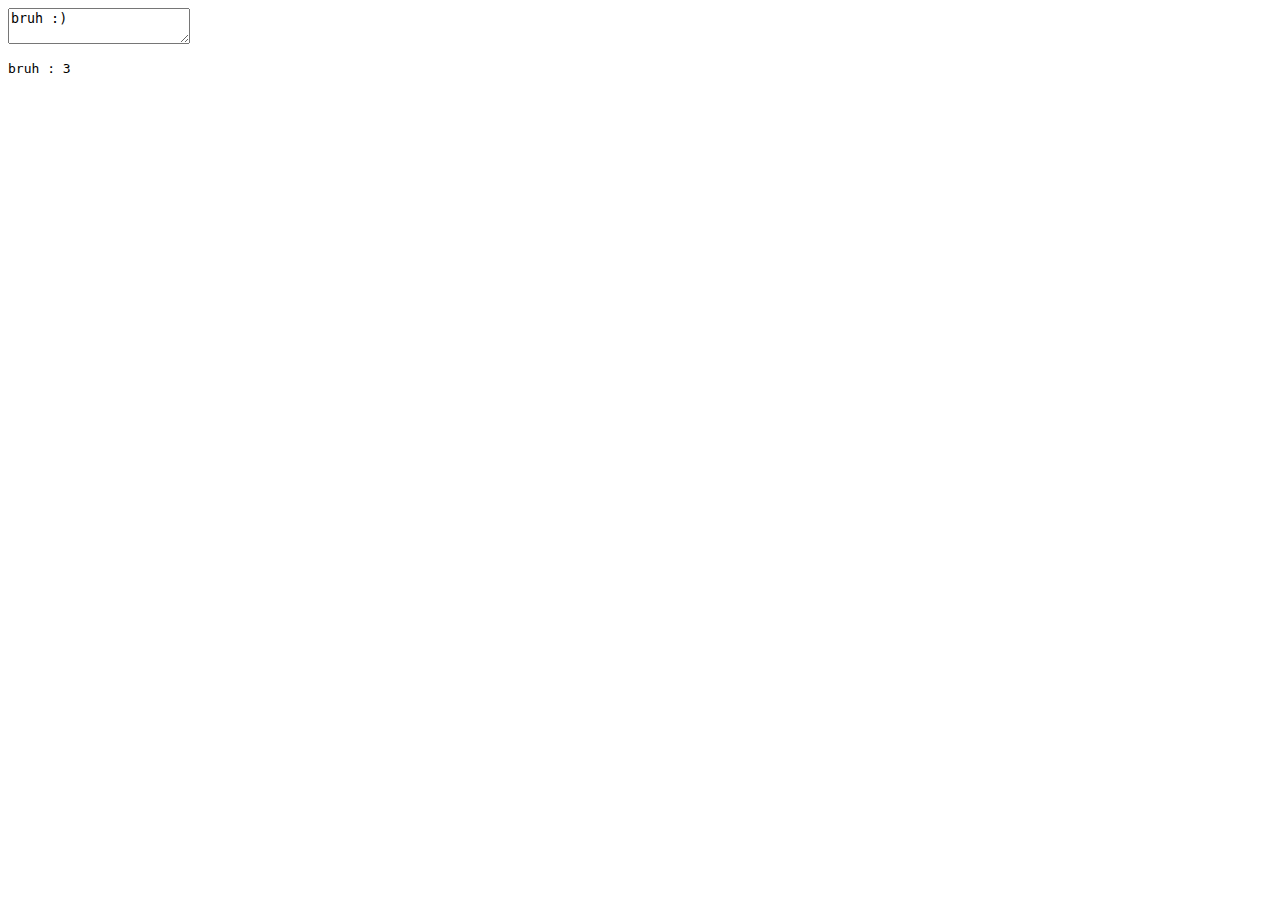
==== static/tokenizer.html @ f9c415bc "updated tokenizer to support all json datatypes as values" ====
<!DOCTYPE html>
<html lang="en">
    <head>
        <link rel="apple-touch-icon" sizes="180x180" href="/apple-touch-icon.png">
        <link rel="icon" type="image/png" sizes="32x32" href="/favicon-32x32.png">
        <link rel="icon" type="image/png" sizes="16x16" href="/favicon-16x16.png">

        <title>
            Tokenizer Test
        </title>
    </head>
    <body>
        <textarea id="input" onkeyup="update(this)">bruh :)</textarea>
        <pre id = "output">bruh : 3</pre>
    </body>
    <script>
        async function parse(text) {
            return await (await fetch("/api/tokenize/" + text, {
                method: "GET",
                headers: {
                    "Content-type": "application/json; charset=UTF-8"
                }
            })).json()
        }
        async function update(input){
            let text = input.value;
            let output = document.getElementById("output");

            let send = encodeURI(text)
            let tokenz = await parse(send);

            output.innerHTML = text;

            for(let i = tokenz.length - 1; i >= 0; i --){
                let token = tokenz[i];
                let range = document.createRange();
                if (token.Ok){
                    range.setStart(output.firstChild, token.Ok.start.char_index);
                    range.setEnd(output.firstChild, token.Ok.end.char_index);
                    let span =document.createElement("span");
                    if (token.Ok.data.Value != null){
                        switch (typeof token.Ok.data.Value){
                            case "boolean":
                            span.style = "background-color:SlateBlue;";
                                break;
                            case "number":
                            span.style = "background-color:Orange;";
                                break;
                            case "string":
                            span.style = "background-color:MediumSeaGreen;";
                                break;
                            case "object":
                                if (token.Ok.data.Value){

                                    span.style = "background-color:Gray;";
                                }else{
                                    span.style = "background-color:MediumSeaGreen;";
                                }
                                break;
                            default:
                            span.style = "background-color:Tomato;";
                                break;
                        }
                    }else if (token.Ok.data.Ident){
                        span.style = "background-color:DodgerBlue;";
                    }else if (token.Ok.data.Path){
                        span.style = "background-color:DeepPink;";
                    }else{
                        span.style = "background-color:LightGray;";
                    }
                    span.title = JSON.stringify(token.Ok.data)
                    range.surroundContents(span);
                }else{

                    // span.style += "background-color:Tomato;";
                }
            }
        }
        update(document.getElementById("input"))

    </script>
</html>
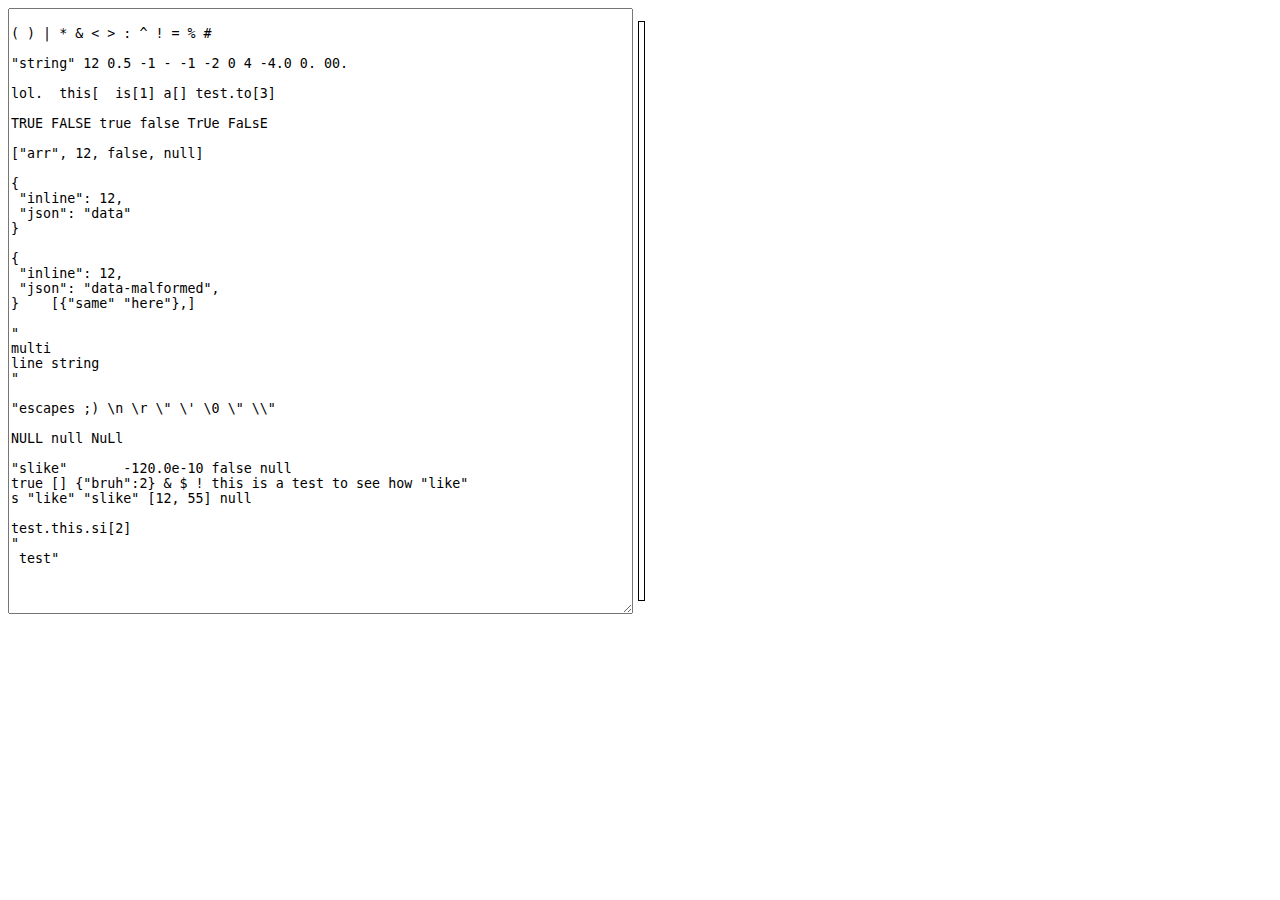
==== commit e769fce2: "added more escapes to string, fixed off by 1 errors for tokenizer error ending positions" ====
--- a/static/tokenizer.html
+++ b/static/tokenizer.html
@@ -10,8 +10,48 @@
         </title>
     </head>
     <body>
-        <textarea id="input" onkeyup="update(this)">bruh :)</textarea>
-        <pre id = "output">bruh : 3</pre>
+        <div style="display: flex;">
+        <textarea style="margin-right:5px;width:49%;height:600px;display: inline-block;"id="input" onkeyup="update(this)">
+        
+( ) | * & < > : ^ ! = % #
+
+"string" 12 0.5 -1 - -1 -2 0 4 -4.0 0. 00. 
+
+lol.  this[  is[1] a[] test.to[3] 
+
+TRUE FALSE true false TrUe FaLsE 
+
+["arr", 12, false, null]
+
+{
+ "inline": 12,
+ "json": "data"
+}
+
+{
+ "inline": 12,
+ "json": "data-malformed",
+}    [{"same" "here"},]
+
+"
+multi 
+line string
+"
+
+"escapes ;) \n \r \" \' \0 \" \\"
+
+NULL null NuLl
+
+"slike"       -120.0e-10 false null 
+true [] {"bruh":2} & $ ! this is a test to see how "like" 
+s "like" "slike" [12, 55] null 
+
+test.this.si[2]
+"
+ test"
+        </textarea>
+        <pre style="padding-left:5px;border:1px solid black;display: inline-block;" id = "output"></pre>    
+        </div>
     </body>
     <script>
         async function parse(text) {
@@ -22,11 +62,13 @@
                 }
             })).json()
         }
+        
         async function update(input){
             let text = input.value;
             let output = document.getElementById("output");
 
-            let send = encodeURI(text)
+            let send = encodeURI(text);
+            send = send.replaceAll("#", "%23");
             let tokenz = await parse(send);
 
             output.innerHTML = text;
@@ -71,8 +113,12 @@
                     span.title = JSON.stringify(token.Ok.data)
                     range.surroundContents(span);
                 }else{
-
-                    // span.style += "background-color:Tomato;";
+                    let span =document.createElement("span");
+                    range.setStart(output.firstChild, token.Err.start.char_index);
+                    range.setEnd(output.firstChild, token.Err.end.char_index);
+                    span.title = JSON.stringify(token.Err.err)
+                    span.style = "background-color:Tomato;";
+                    range.surroundContents(span);
                 }
             }
         }
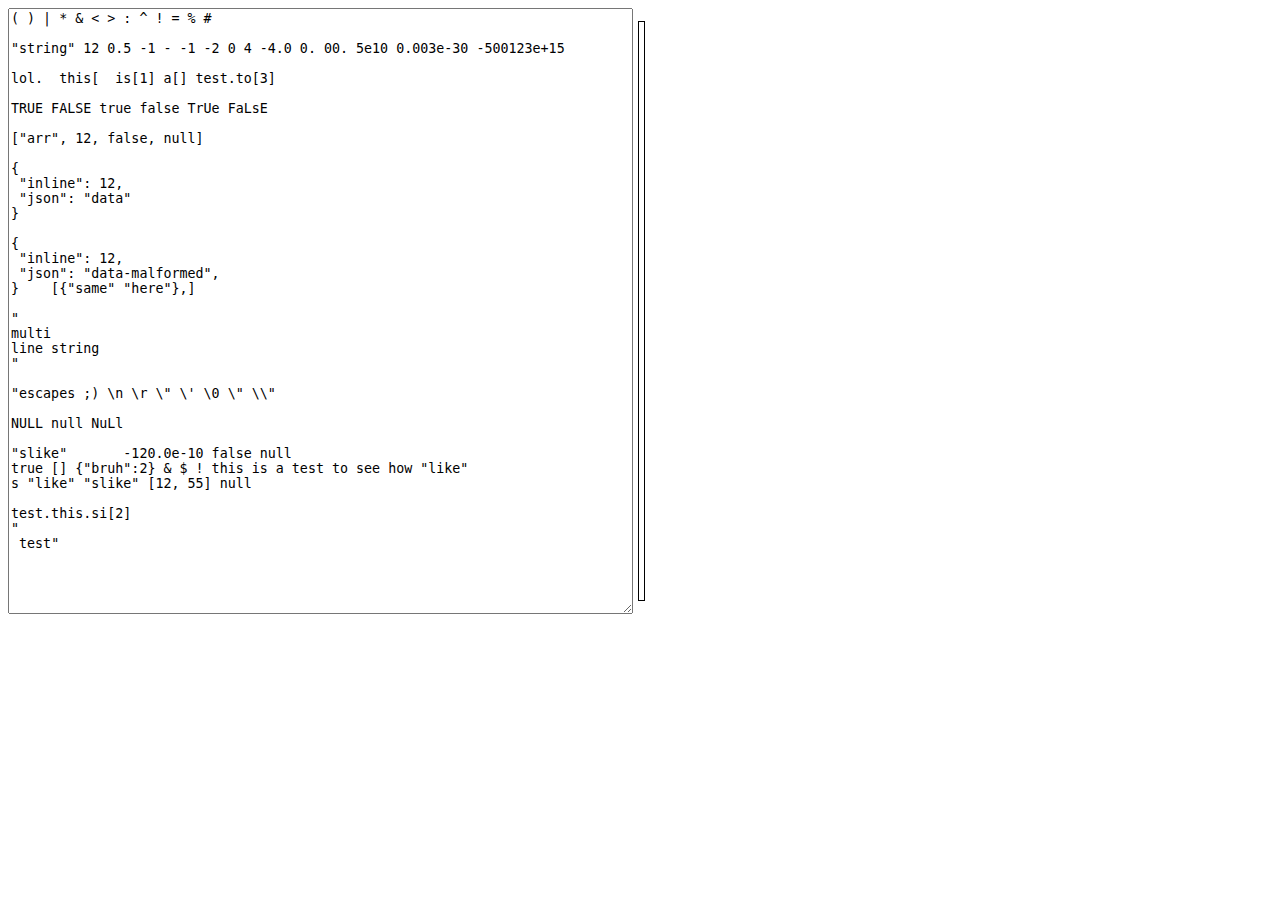
==== commit 62df745e: "fixed time issue with times not being set" ====
--- a/static/tokenizer.html
+++ b/static/tokenizer.html
@@ -12,10 +12,9 @@
     <body>
         <div style="display: flex;">
         <textarea style="margin-right:5px;width:49%;height:600px;display: inline-block;"id="input" onkeyup="update(this)">
-        
 ( ) | * & < > : ^ ! = % #
 
-"string" 12 0.5 -1 - -1 -2 0 4 -4.0 0. 00. 
+"string" 12 0.5 -1 - -1 -2 0 4 -4.0 0. 00. 5e10 0.003e-30 -500123e+15
 
 lol.  this[  is[1] a[] test.to[3] 
 
